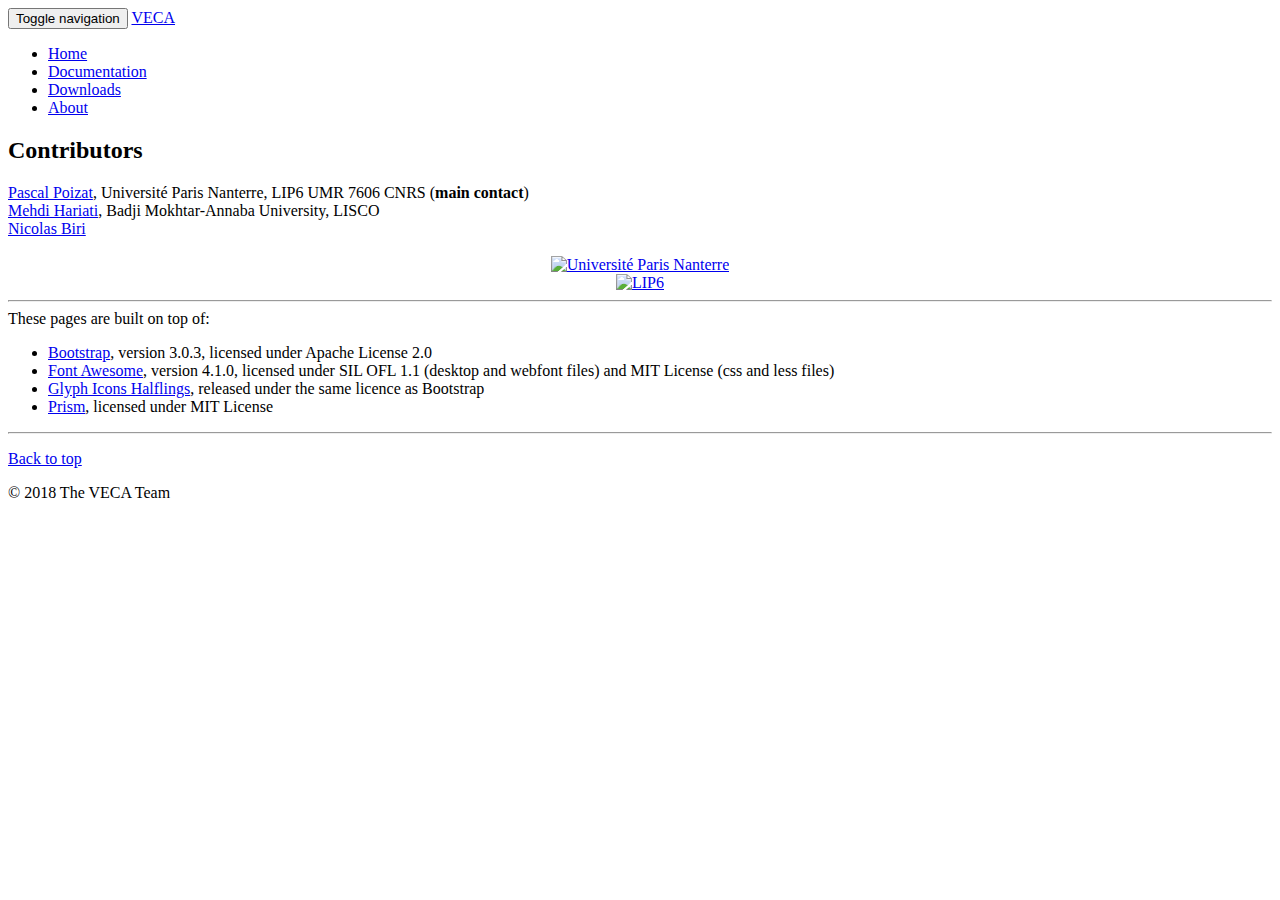
==== about.html @ e5cdacd0 "fix: correct license informations" ====
<!DOCTYPE html>
<html lang="en">
<head>
    <title>VECA / About</title>
    <meta name="viewport" content="width=device-width, initial-scale=1.0">
    <meta name="description" content="VECA Web Page">
    <meta name="author" content="The VECA Team">
    <!-- Bootstrap -->
    <link href="css/bootstrap.min.css" rel="stylesheet">
    <!-- Font-Awesome -->
    <link href="css/font-awesome.min.css" rel="stylesheet">
    <!-- Custom styles for this template -->
    <link href="css/verchor-template.css" rel="stylesheet">

    <!-- HTML5 Shim and Respond.js IE8 support of HTML5 elements and media queries -->
    <!-- WARNING: Respond.js doesn't work if you view the page via file:// -->
    <!--[if lt IE 9]>
    <script src="https://oss.maxcdn.com/libs/html5shiv/3.7.0/html5shiv.js"></script>
    <script src="https://oss.maxcdn.com/libs/respond.js/1.3.0/respond.min.js"></script>
    <![endif]-->
</head>
<body>

<!-- Fixed navbar -->
<div class="navbar navbar-default navbar-fixed-top" role="navigation">
    <div class="container">
        <div class="navbar-header">
            <button type="button" class="navbar-toggle" data-toggle="collapse" data-target=".navbar-collapse">
                <span class="sr-only">Toggle navigation</span>
                <span class="icon-bar"></span>
                <span class="icon-bar"></span>
                <span class="icon-bar"></span>
            </button>
            <a class="navbar-brand" href="./">VECA</a>
        </div>
        <div class="navbar-collapse collapse">
            <ul class="nav navbar-nav">
                <li><a href="./"><i class="fa fa-home"></i> Home</a></li>
                <!--<li><a href="tour.html"><i class="fa fa-video-camera"></i> Tour</a></li>-->
                <li><a href="documentation.html"><i class="fa fa-archive"></i> Documentation</a></li>
                <li><a href="downloads.html"><i class="fa fa-arrow-circle-o-down"></i> Downloads</a></li>
                <li class="active"><a href="about.html"><i class="fa fa-group"></i> About</a></li>
            </ul>
        </div>
    </div>
</div>
<div class="container">
    <h2>Contributors</h2>
    <a href="http://lip6.fr/Pascal.Poizat/">Pascal Poizat</a>, Universit&eacute; Paris Nanterre, LIP6 UMR 7606 CNRS (<strong>main contact</strong>)<br/>
    <a href="https://github.com/Hariati">Mehdi Hariati</a>, Badji Mokhtar-Annaba University, LISCO<br/>
    <a href="https://github.com/berewt">Nicolas Biri</a>
    <br/><br/>
    <div class="row">
        <div class="col-xs-3"><a href="https://www.parisnanterre.fr/">
            <center>
                <img src="resources/logo_Paris_Nanterre_couleur_RVB.jpg"
                     class="img-responsive"
                     alt="Universit&eacute; Paris Nanterre">
        </a>
            </center>
        </div>
        <div class="col-xs-3">
            <center>
                <a href="http://www.lip6.fr/"><img
                        src="resources/LIP6.jpeg" class="img-responsive"
                        alt="LIP6"></a>
            </center>
        </div>
    </div>

    <hr>
    These pages are built on top of:
    <ul>
        <li><a href="http://getbootstrap.com/">Bootstrap</a>, version 3.0.3, licensed under Apache License 2.0</li>
        <li><a href="http://fortawesome.github.io/Font-Awesome/">Font Awesome</a>, version 4.1.0, licensed under SIL OFL 1.1 (desktop and webfont files) and MIT License (css and less files)</li>
        <li><a href="http://glyphicons.com/">Glyph Icons Halflings</a>, released under the same licence as Bootstrap</li>
        <li><a href="http://prismjs.com/">Prism</a>, licensed under MIT License</li>
    </ul>

    <hr>

    <footer>
        <p class="pull-right"><a href="#">Back to top</a></p>

        <p>&copy; 2018 The VECA Team</a></p>
    </footer>
</div>
<!-- /container -->


<!-- jQuery (necessary for Bootstrap's JavaScript plugins) -->
<script src="https://code.jquery.com/jquery.min.js"></script>
<!-- Include all compiled plugins (below), or include individual files as needed -->
<script src="js/bootstrap.min.js"></script>
</body>
</html>
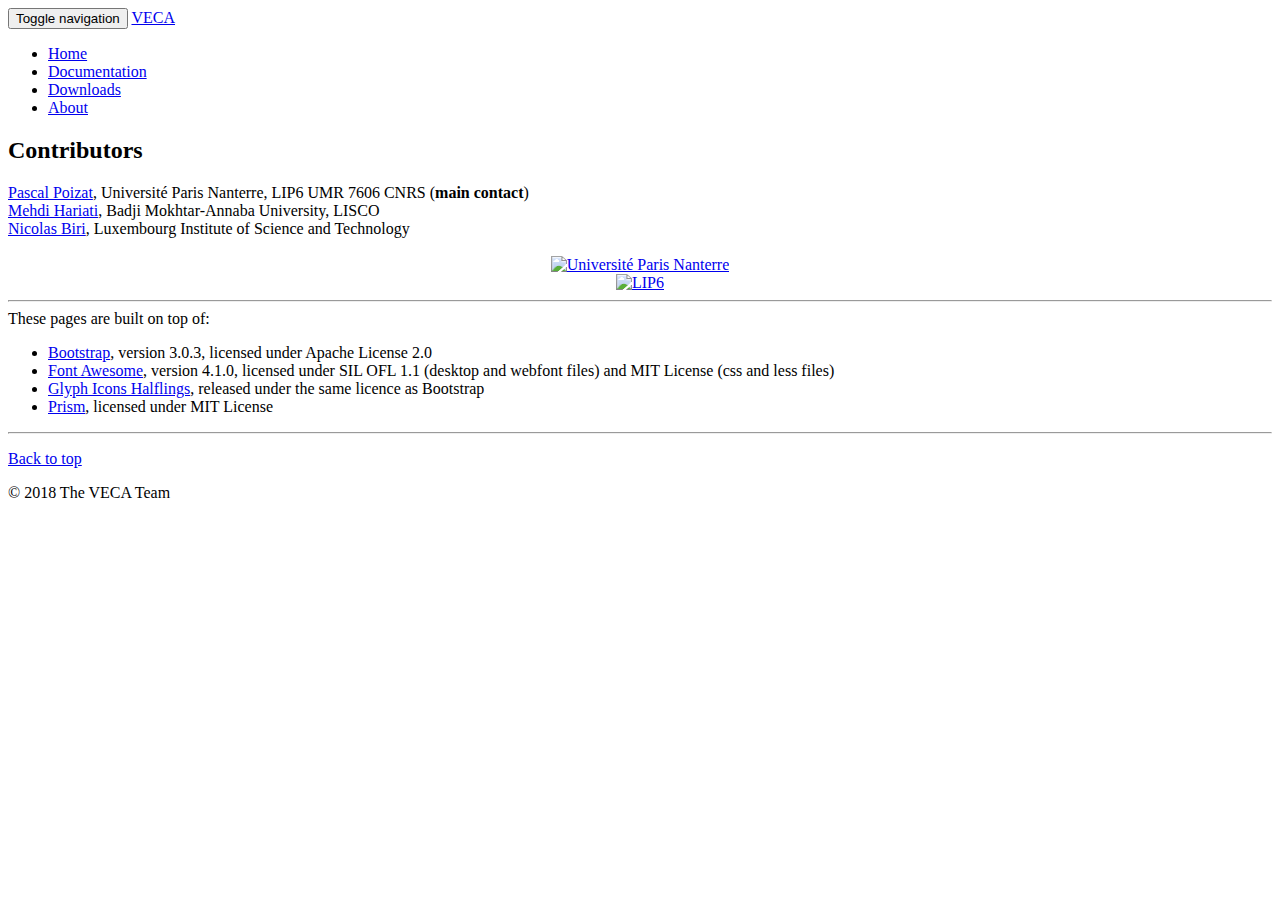
==== commit c7b3c2df: "fix: add missing institution for a contributor" ====
--- a/about.html
+++ b/about.html
@@ -48,7 +48,7 @@
     <h2>Contributors</h2>
     <a href="http://lip6.fr/Pascal.Poizat/">Pascal Poizat</a>, Universit&eacute; Paris Nanterre, LIP6 UMR 7606 CNRS (<strong>main contact</strong>)<br/>
     <a href="https://github.com/Hariati">Mehdi Hariati</a>, Badji Mokhtar-Annaba University, LISCO<br/>
-    <a href="https://github.com/berewt">Nicolas Biri</a>
+    <a href="https://github.com/berewt">Nicolas Biri</a>, Luxembourg Institute of Science and Technology
     <br/><br/>
     <div class="row">
         <div class="col-xs-3"><a href="https://www.parisnanterre.fr/">
